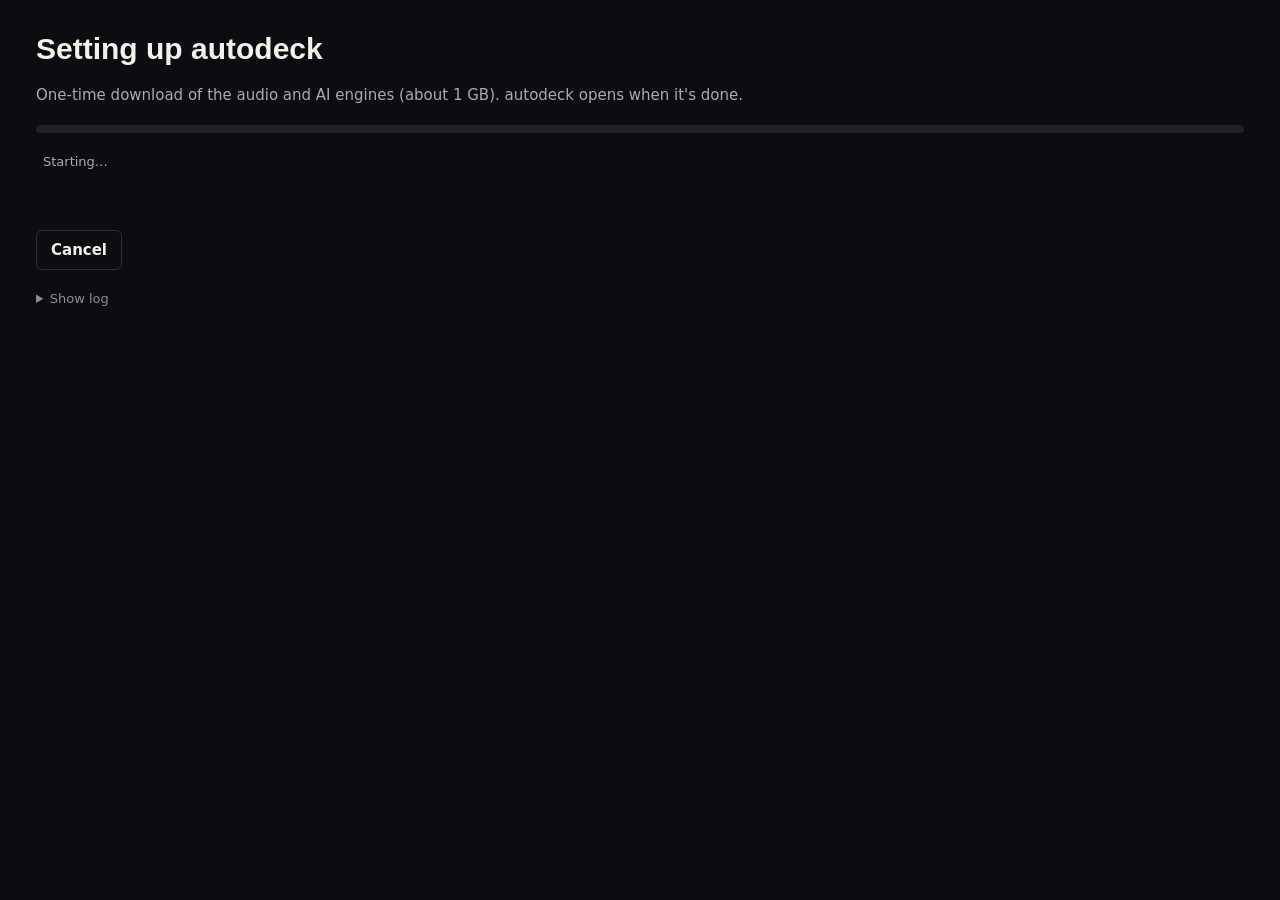
==== web/setup.html @ e4938e30 "feat: small standalone app that installs its heavy parts on first launch Replaces the PyInstaller fr" ====
<!doctype html>
<html lang="en">
<head>
  <meta charset="utf-8">
  <title>Setting up autodeck</title>
  <!-- First launch of the standalone app (autodeck/standalone.py). Loaded from disk before the
       engine exists, so no fonts from the network and no /api: it talks to Python through
       window.pywebview.api (desktop.SetupApi). -->
  <link rel="stylesheet" href="style.css">
  <style>
    body { padding: 32px 36px; display: grid; gap: 20px; align-content: start; }
    h1 { margin: 0; font: 700 30px/1.1 var(--display); }
    .lead { margin: 0; color: var(--text-2); }
    .bar { height: 8px; border-radius: 4px; background: var(--raised); overflow: hidden; }
    .bar > i { display: block; height: 100%; width: 0; background: var(--ready); transition: width .3s; }
    .row { display: flex; justify-content: space-between; gap: 12px; font-size: 13px; color: var(--text-2); }
    ol { margin: 0; padding: 0; list-style: none; display: grid; gap: 8px; }
    li { display: grid; grid-template-columns: 20px 1fr auto; gap: 8px; align-items: baseline; }
    li .detail { grid-column: 2 / 4; font-size: 13px; color: var(--text-3); min-height: 1em; }
    li[data-status="done"] .mark { color: var(--ready); }
    li[data-status="running"] .mark { color: var(--working); }
    li[data-status="failed"] .mark { color: var(--failed); }
    .err { color: var(--failed); margin: 0; }
    .err:empty { display: none; }
    .actions { display: flex; gap: 8px; }
    details pre { max-height: 180px; overflow: auto; margin: 8px 0 0; padding: 8px; font: 12px/1.4 var(--mono);
                  background: var(--surface); border: 1px solid var(--line); border-radius: 6px; white-space: pre-wrap; }
  </style>
</head>
<body>
  <h1>Setting up autodeck</h1>
  <p class="lead">One-time download of the audio and AI engines (about 1 GB). autodeck opens when it's done.</p>
  <div>
    <div class="bar" role="progressbar" aria-valuemin="0" aria-valuemax="100" aria-valuenow="0"><i></i></div>
    <p class="row"><span id="now" aria-live="polite">Starting…</span><span id="pct" class="mono"></span></p>
  </div>
  <ol id="steps"></ol>
  <p id="err" class="err" role="alert"></p>
  <div class="actions">
    <button id="cancel" class="btn" type="button">Cancel</button>
    <button id="retry" class="btn primary" type="button" hidden>Retry</button>
  </div>
  <details><summary class="hint">Show log</summary><pre id="log"></pre></details>
  <script type="module">
    import { describe } from './setup.js';
    const $ = (s) => document.querySelector(s);
    let api;
    function show(st) {
      const d = describe(st);
      $('.bar > i').style.width = `${d.percent}%`;
      $('.bar').setAttribute('aria-valuenow', String(Math.round(d.percent)));
      $('#now').textContent = d.now;
      $('#pct').textContent = d.amount;
      $('#steps').replaceChildren(...st.steps.map((s) => {
        const li = document.createElement('li');
        li.dataset.status = s.status;
        li.innerHTML = '<span class="mark"></span><span class="name"></span><span class="mono dim"></span><span class="detail"></span>';
        li.querySelector('.mark').textContent = { done: '✓', running: '●', failed: '✕' }[s.status] ?? '○';
        li.querySelector('.name').textContent = s.name;
        li.querySelector('.dim').textContent = s.status === 'running' ? `${s.percent}%` : '';
        li.querySelector('.detail').textContent = s.detail;
        return li;
      }));
      $('#err').textContent = st.error;
      $('#cancel').hidden = st.status !== 'running';
      $('#retry').hidden = !['failed', 'cancelled'].includes(st.status);
      const log = $('#log'); const atEnd = log.scrollTop + log.clientHeight >= log.scrollHeight - 4;
      log.textContent = st.log;
      if (atEnd) log.scrollTop = log.scrollHeight;
    }
    async function poll() {
      try { show(await api.state()); } catch (e) { $('#err').textContent = String(e); }
      setTimeout(poll, 400); // when setup finishes, Python replaces this page with the app
    }
    // Python starts the setup itself (desktop.main); this page only shows it and offers
    // Cancel/Retry. A module script runs late, so pywebview may already be ready by now.
    function init() {
      api = window.pywebview.api;
      $('#cancel').addEventListener('click', () => api.cancel());
      $('#retry').addEventListener('click', () => api.start());
      poll();
    }
    if (window.pywebview?.api?.state) init(); else window.addEventListener('pywebviewready', init, { once: true });
  </script>
</body>
</html>
---- web/style.css ----
/* autodeck · "On air" design (design/autodeck.pen). Tokens first; every colour, radius and
   duration below comes from them. Desktop is the design's 1440 frame; ≤ 600 px is the phone
   layout (one DOM, tabs switch which panels show). */
:root {
  color-scheme: dark;
  /* Targets: 40 px desktop / 44 px phone (owner's rule), so some design 32 px controls grow to 40. */
  /* room */
  --bg: #0D0C10; --surface: #16151B; --raised: #221F29; --line: #2F2C38;
  /* text: all AA on bg and surface (text-3 is 5.8:1 on bg, 5.4:1 on surface) */
  --text: #F3F1EC; --text-2: #ACA8B8; --text-3: #8E8A9B;
  /* signal + decks: deck colour follows the deck (A lime, B violet), never the role;
     red means one thing only: on air */
  --on-air: #FF4D2E; --on-air-dim: #FF4D2E14; --deck-a: #C8F25A; --deck-b: #A98BFF;
  /* status */
  --ready: #6EE7A8; --working: #7CC4FF; --failed: #FF7B6B; --notice: #F2D27A; --loved: #FF7AB8;
  --r-sm: 4px; --r-md: 6px; --r-lg: 14px;
  --s1: 4px; --s2: 8px; --s3: 12px; --s4: 16px; --s5: 20px; --s6: 32px;
  --display: "Barlow Condensed", "Arial Narrow", sans-serif;
  --body: "Barlow", system-ui, sans-serif;
  --mono: "IBM Plex Mono", ui-monospace, monospace;
  /* motion: instant = real-time values (playheads, countdown, fader) never ease */
  --quick: 120ms ease-out;
  --settle: 240ms ease-in-out;
  --handover: 600ms cubic-bezier(.2, .8, .2, 1);
  --target: 40px;
}
@media (prefers-reduced-motion: reduce) {
  /* Handover and settle become instant; real-time values keep updating (information). */
  :root { --quick: 0s; --settle: 0s; --handover: 0s; }
  *, *::before, *::after { animation: none !important; transition-duration: 0s !important; }
}

* { box-sizing: border-box; }
html { background: var(--bg); }
body { margin: 0; background: var(--bg); color: var(--text); font: 400 15px/1.35 var(--body);
  -webkit-font-smoothing: antialiased; }
.app { max-width: 1440px; margin: 0 auto; padding: var(--s6); display: flex; flex-direction: column; gap: var(--s5); }
h1, h2, h3, p { margin: 0; }
[hidden] { display: none !important; }
.mono { font-family: var(--mono); font-variant-numeric: tabular-nums; }
.dim, .dim2 { color: var(--text-2); }
.small { font-size: 13px; }
.label { font: 400 12px/1.3 var(--mono); letter-spacing: 2px; text-transform: uppercase; color: var(--text-3); }
.hint { font-size: 13px; color: var(--text-3); }
.sr-only { position: absolute; width: 1px; height: 1px; overflow: hidden; clip: rect(0 0 0 0); white-space: nowrap; }
@media (min-width: 601px) { body .phone-only { display: none; } }
:focus-visible { outline: 2px solid var(--text); outline-offset: 2px; }

/* --- icons ------------------------------------------------------------------------ */
.i { width: 16px; height: 16px; flex: none; fill: none; stroke: currentColor; stroke-width: 2;
  stroke-linecap: round; stroke-linejoin: round; vertical-align: -3px; }
.spin { animation: spin 1.4s linear infinite; }
@keyframes spin { to { transform: rotate(360deg); } }

/* --- controls ---------------------------------------------------------------------- */
button, input, select { font: inherit; color: inherit; }
.btn, .chip, .icon-btn, .link-btn { cursor: pointer; transition: background var(--quick), border-color var(--quick), color var(--quick), opacity var(--quick); }
.btn { display: inline-flex; align-items: center; gap: var(--s2); height: var(--target); padding: 0 14px;
  border: 1px solid var(--line); border-radius: var(--r-md); background: transparent; color: var(--text);
  font: 600 15px/1 var(--body); white-space: nowrap; }
.btn .i { width: 17px; height: 17px; }
.btn:hover:not(:disabled) { border-color: var(--text-3); }
.btn.primary { background: var(--text); color: var(--bg); border-color: var(--text); }
.btn.primary:hover:not(:disabled) { background: #fff; }
.btn.raised { background: var(--raised); border-color: transparent; }
.btn.loved { background: var(--loved); color: var(--bg); border-color: var(--loved); }
.btn:disabled, .icon-btn:disabled { cursor: default; background: var(--raised); border-color: transparent; color: var(--text-3); opacity: .7; }
.icon-btn { display: inline-grid; place-items: center; width: var(--target); height: var(--target); border-radius: var(--r-sm);
  border: 0; background: transparent; color: var(--text-2); }
.icon-btn:hover:not(:disabled) { background: var(--raised); color: var(--text); }
.icon-btn.primary { background: var(--text); color: var(--bg); }
.link-btn { border: 0; background: none; color: var(--text-2); padding: 0 var(--s1); min-height: var(--target); }
.switch { width: 30px; height: 18px; border-radius: 9px; background: var(--line); position: relative; flex: none; }
.switch::after { content: ""; position: absolute; top: 2px; left: 2px; width: 14px; height: 14px; border-radius: 50%;
  background: var(--text-2); transition: transform var(--quick), background var(--quick); }
[aria-checked="true"] > .switch { background: var(--text); }
[aria-checked="true"] > .switch::after { transform: translateX(12px); background: var(--bg); }
select { height: 28px; border: 1px solid var(--line); border-radius: var(--r-sm); background: transparent; color: var(--text-2);
  font-size: 13px; padding: 0 var(--s2); max-width: 130px;
  field-sizing: content; /* as wide as the chosen genre, not the longest option (design: "Pop ⌄") */ }
select option { background: var(--surface); color: var(--text); }
.field, .search { display: flex; align-items: center; gap: 10px; height: var(--target); padding: 0 var(--s3);
  background: var(--surface); border: 1px solid var(--line); border-radius: var(--r-md); color: var(--text-3); }
.field:focus-within, .search:focus-within { border-color: var(--text-3); }
.field input, .search input { flex: 1; min-width: 0; border: 0; background: none; color: var(--text); outline: none; height: 100%; }
.field input::placeholder, .search input::placeholder { color: var(--text-3); }
.field.bad { border-color: var(--failed); }
kbd { font: 12px var(--mono); color: var(--text-3); border: 1px solid var(--line); border-radius: var(--r-sm); padding: 0 6px; }
.row-fields { display: flex; gap: var(--s2); align-items: center; }
.row-fields > .field, .row-fields > input { flex: 1; }
input[type="url"] { height: var(--target); border: 1px solid var(--line); border-radius: var(--r-md); background: var(--bg);
  color: var(--text); padding: 0 var(--s3); min-width: 0; }

.chip { display: inline-flex; align-items: center; gap: 6px; height: var(--target); padding: 0 14px; border: 0;
  border-radius: var(--r-md); background: var(--raised); color: var(--text); font: 600 15px/1 var(--body); white-space: nowrap; }
.chip:hover { background: #2b2833; }
.chip[aria-pressed="true"] { background: var(--text); color: var(--bg); }
.chip.tiny { height: var(--target); padding: 0 var(--s2); font-size: 12px; font-weight: 400; }
.chip.ghost { background: transparent; border: 1px solid var(--line); color: var(--text-2); }
.chips { display: flex; flex-wrap: wrap; gap: var(--s2); }
.mood-chip { display: inline-flex; align-items: center; height: var(--target); padding-left: 14px; border-radius: var(--r-md);
  background: var(--raised); }
.mood-chip.on { background: var(--text); color: var(--bg); }
.mood-chip.on .icon-btn { color: var(--bg); }
.mood-chip.on .icon-btn:hover { background: #0d0c1018; }
.mood-chip > button.name { border: 0; background: none; color: inherit; font: 600 15px/1 var(--body); cursor: pointer;
  height: 100%; display: inline-flex; align-items: center; gap: 8px; padding: 0; }
.mood-chip .n { font: 12px var(--mono); color: var(--text-3); }
.mood-chip .icon-btn { width: var(--target); }
.mood-chip.building { background: #7CC4FF14; border: 1px solid #7CC4FF55; color: var(--working); padding-right: 14px; gap: 8px; }
.mood-chip.building small { font-size: 12px; opacity: .8; }

.segmented { display: inline-flex; gap: 2px; padding: 4px; background: var(--raised); border-radius: var(--r-md); }
.segmented button { height: var(--target); min-width: 52px; padding: 0 14px; border: 0; border-radius: var(--r-sm); background: none;
  color: var(--text-2); font: 600 15px/1 var(--body); cursor: pointer; transition: background var(--quick), color var(--quick); }
.segmented button[aria-pressed="true"] { background: var(--text); color: var(--bg); }
.seg-chips { display: flex; flex-wrap: wrap; gap: 6px; }
.seg-chips .chip { height: var(--target); font-size: 13px; padding: 0 var(--s3); }

/* status badges: icon + word, never colour alone */
.badge { display: inline-flex; align-items: center; gap: 5px; height: 24px; padding: 0 var(--s2); border-radius: var(--r-sm);
  font: 600 12px/1 var(--body); white-space: nowrap; background: #ffffff0d; color: var(--text-2); }
.badge .i { width: 13px; height: 13px; }
.badge.ready { color: var(--ready); background: #6EE7A81a; }
.badge.analyzing, .badge.downloading, .badge.working { color: var(--working); background: #7CC4FF1a; }
.badge.failed { color: var(--failed); background: #FF7B6B1a; }
.badge.mixes { color: var(--ready); background: #6EE7A81a; }
.badge.loved { color: var(--loved); background: #FF7AB81f; }
.badge.avoided, .badge.queued, .badge.pinned, .badge.locked { color: var(--text-2); background: var(--raised); }

/* --- header -------------------------------------------------------------------------- */
.transport { display: flex; align-items: center; gap: 10px; flex-wrap: wrap; position: relative; }
.logo { font: 700 22px/1 var(--display); letter-spacing: 3px; margin-right: 14px; }
.search { flex: 1 1 260px; max-width: 380px; margin-right: var(--s3); }
.search input::-webkit-search-cancel-button { display: none; }
.live-fx { display: flex; align-items: center; gap: 10px; color: var(--text-2); font-weight: 600; margin-left: auto; }
.chip-status { display: inline-flex; align-items: center; gap: 6px; height: 32px; padding: 0 10px; border-radius: var(--r-sm);
  font: 600 13px var(--body); }
.chip-status.working { color: var(--working); background: #7CC4FF14; border: 1px solid #7CC4FF44; }
/* Range inputs share one look: a 6 px track, a light rectangular knob (filter: centre = off). */
input[type="range"] { -webkit-appearance: none; appearance: none; background: none; height: 32px; margin: 0; cursor: pointer; }
input[type="range"]:disabled { cursor: default; opacity: .45; }
input[type="range"]::-webkit-slider-runnable-track { height: 6px; border-radius: 3px; background: var(--raised); }
input[type="range"]::-moz-range-track { height: 6px; border-radius: 3px; background: var(--raised); }
input[type="range"]::-webkit-slider-thumb { -webkit-appearance: none; width: 20px; height: 28px; margin-top: -11px;
  border-radius: var(--r-sm); background: var(--text); border: 0; }
input[type="range"]::-moz-range-thumb { width: 20px; height: 28px; border-radius: var(--r-sm); background: var(--text); border: 0; }
#live-filter { width: 200px; background: linear-gradient(var(--text-3), var(--text-3)) center / 2px 24px no-repeat; }
#live-echo[aria-pressed="true"] { background: var(--text); color: var(--bg); }
.pop { position: absolute; z-index: 30; background: var(--surface); border: 1px solid var(--line); border-radius: var(--r-md);
  box-shadow: 0 16px 48px #000a; }
#add-pop { right: 0; top: calc(100% + 8px); width: min(460px, calc(100vw - 32px)); padding: var(--s4); display: grid; gap: var(--s3); }
#add-pop label { color: var(--text-2); font-size: 13px; }
.menu { right: 0; top: calc(100% + 8px); padding: 6px; display: grid; min-width: 200px; }
.menu button { display: flex; gap: 10px; align-items: center; min-height: var(--target); padding: 0 12px; border: 0;
  border-radius: var(--r-sm); background: none; color: var(--text); font: 600 15px var(--body); cursor: pointer; text-align: left; }
.menu button:hover { background: var(--raised); }
.settings { right: 0; top: calc(100% + 8px); width: min(460px, calc(100vw - 32px)); padding: var(--s4) var(--s5) var(--s5); display: grid; gap: var(--s4); }
.settings-h { font: 700 26px/1 var(--display); }
.settings-block { display: grid; gap: 8px; }
.settings-block label { font-weight: 600; }
.settings input[type="password"] { flex: 1; min-width: 0; height: var(--target); border: 1px solid var(--line); border-radius: var(--r-md);
  background: var(--bg); color: var(--text); padding: 0 var(--s3); font: 14px var(--mono); }
.key-state { font-size: 13px; color: var(--text-2); display: flex; gap: 6px; align-items: center; }
.key-state.set { color: var(--ready); }
.key-state.unset { color: var(--notice); }
.settings-links { display: flex; flex-wrap: wrap; gap: 4px 16px; align-items: center; font-size: 13px; }
.settings-links a { color: var(--text-2); display: inline-flex; gap: 6px; align-items: center; min-height: var(--target); }
.settings-links a:hover { color: var(--text); }
#lastfm-remove { color: var(--failed); font-size: 13px; }
.storage { grid-template-columns: auto 1fr; align-items: start; font-size: 13px; color: var(--text-3);
  border-top: 1px solid var(--line); padding-top: var(--s4); }
.storage code { font: 12px var(--mono); color: var(--text-2); word-break: break-all; }
#add-form { display: grid; gap: 10px; }
.inline-label { display: flex; align-items: center; gap: var(--s2); }
.tip { font: 12px var(--mono); color: var(--text-3); }
.msg { font-size: 13px; color: var(--text-2); }
.msg:empty { display: none; }

/* --- banners ----------------------------------------------------------------------- */
.notices { display: grid; gap: var(--s2); }
.notices:not(:has(:not([hidden]))) { display: none; }
.banner { display: flex; gap: 10px; align-items: flex-start; padding: 10px 14px; border-radius: var(--r-md); font-size: 14px;
  border-left: 3px solid currentColor; background: var(--surface); }
.banner .i { margin-top: 1px; }
.banner.notice { color: var(--notice); }
.banner.failed { color: var(--failed); }
.banner.ok { color: var(--ready); }
.banner.info { color: var(--text-2); }
.report { display: flex; gap: var(--s2); align-items: flex-start; padding: 10px var(--s3); border-radius: var(--r-md); font-size: 13px;
  background: var(--bg); color: var(--text-2); border: 1px solid var(--line); }
.report.ok { color: var(--ready); background: #6EE7A80d; border-color: #6EE7A833; }
.report.warn { color: var(--notice); background: #F2D27A0d; border-color: #F2D27A44; }
.report.failed { color: var(--failed); }

/* --- ON AIR sign ------------------------------------------------------------------- */
.sign { display: grid; grid-template-columns: auto 1fr auto; min-height: 168px; background: var(--surface);
  border-radius: var(--r-lg); position: relative; }
/* No overflow:hidden on the sign: the effect picker hangs out of it. The lamp rounds its own corners. */
.sign-text { overflow: hidden; }
.lamp { width: 132px; border: 0; border-radius: var(--r-lg) 0 0 var(--r-lg); background: var(--on-air); color: var(--bg); padding: 0; cursor: default;
  display: grid; place-items: center; transition: width var(--settle); }
.lamp-on { display: grid; justify-items: center; font: 700 30px/1.15 var(--display); letter-spacing: 2px; }
.lamp-play { display: none; }
body.idle .lamp { width: 220px; cursor: pointer; }
body.idle .lamp-on { display: none; }
body.idle .lamp-play { display: grid; justify-items: center; gap: 6px; }
.lamp-play .tri { width: 40px; height: 46px; fill: var(--bg); margin-bottom: 6px; }
.lamp-play b { font: 700 36px/1 var(--display); letter-spacing: 4px; }
.lamp-play small { font: 11px var(--mono); letter-spacing: 2px; opacity: .75; }
body.idle .lamp:hover { background: #ff5f43; }
.lamp:disabled { cursor: default; }
.sign-text { padding: 22px 28px; min-width: 0; display: flex; flex-direction: column; gap: 2px; justify-content: center; }
.kicker { font: 13px var(--mono); letter-spacing: 2px; text-transform: uppercase; color: var(--text-2); display: flex; gap: 6px; align-items: center; }
.kicker.live { color: var(--on-air); }
.kicker .loved { color: var(--loved); display: inline-flex; gap: 4px; align-items: center; }
.sign-title { font: 700 clamp(40px, 5.3vw, 76px)/1 var(--display); white-space: nowrap; overflow: hidden; text-overflow: ellipsis; padding: 2px 0; }
body.idle.empty .sign-title, .sign-title.long { font-size: clamp(32px, 4vw, 56px); }
.sign-sub { font-size: 17px; color: var(--text-2); white-space: nowrap; overflow: hidden; text-overflow: ellipsis; }
.sign-status { font-size: 14px; font-weight: 600; color: var(--working); display: flex; align-items: center; gap: 6px; margin-top: 4px; }
.sign-status:empty { display: none; }
/* During a mix the sign shows the effect; the next plan's "Preparing…" stays announced, not shown. */
.sign.mixing .sign-status { opacity: 0; }
.sign-side { border-left: 1px solid var(--line); padding: 22px 28px; display: grid; align-content: center; min-width: 340px; }
.side-idle, .side-help { display: grid; gap: 10px; justify-items: stretch; }
.side-idle .hint, .side-help .hint { justify-self: end; font: 12px var(--mono); }
.side-next { display: grid; justify-items: end; gap: 10px; }
.countdown { display: flex; align-items: baseline; gap: 8px; }
.countdown span { font: 600 32px/1 var(--display); color: var(--text-2); }
.countdown b { font: 500 64px/1 var(--mono); font-variant-numeric: tabular-nums; }
.fx-wrap { position: relative; }
.fx-locked { display: inline-flex; gap: 8px; align-items: center; height: var(--target); padding: 0 var(--s3);
  border: 1px solid var(--line); border-radius: var(--r-md); color: var(--text-2); font-weight: 600; }
#fx-btn .caret { color: var(--text-2); }
.listbox { z-index: 35; list-style: none; margin: 0; padding: 6px; right: 0; top: calc(100% + 6px); min-width: 260px; max-height: 360px; overflow: auto; }
.listbox li { display: flex; align-items: center; gap: 10px; min-height: var(--target); padding: 0 10px; border-radius: var(--r-sm);
  cursor: pointer; color: var(--text-2); }
.listbox li[aria-selected="true"] { color: var(--text); background: var(--raised); font-weight: 600; }
.listbox li.active, .listbox li:hover { background: #2b2833; color: var(--text); }
.listbox li .check { margin-left: auto; }
.side-mix { display: grid; justify-items: end; gap: 12px; }
.mix-name { font: 700 40px/1 var(--display); display: flex; gap: 12px; align-items: center; }
.mix-name .i { width: 26px; height: 26px; color: var(--text-2); }
.mix-bars { display: flex; gap: 6px; }
.mix-bars i { width: 29px; height: 12px; border-radius: 2px; background: var(--raised); }
.mix-bars i.done { background: var(--text); }
.mix-bars i.now { background: var(--on-air); }
.side-rate { display: grid; gap: 8px; position: relative; padding-bottom: 8px; }
.rate-q { font: 600 26px/1 var(--display); }
.rate-btns { display: flex; gap: var(--s2); }
.rate-btns .btn { flex: 1; justify-content: center; }
.rate-timer { position: absolute; left: 0; bottom: 0; height: 2px; width: 100%; background: var(--line); overflow: hidden; }
.rate-timer::after { content: ""; position: absolute; inset: 0; background: var(--text-2); transform-origin: left;
  transform: scaleX(var(--left, 1)); }

/* --- timeline ------------------------------------------------------------------------ */
.timeline { display: grid; grid-template-columns: 1fr 124px; grid-template-rows: 176px 176px; background: var(--surface);
  border-radius: var(--r-lg); overflow: hidden; position: relative; }
.lane { grid-column: 1; display: grid; grid-template-columns: 380px 1fr; min-width: 0; }
.lane + .lane { border-top: 1px solid var(--line); }
.lane-meta { padding: 18px 22px; border-right: 1px solid var(--line); display: flex; flex-direction: column; gap: 6px; min-width: 0; }
.meta-top { display: flex; align-items: center; gap: 8px; height: 26px; }
.letter { width: 26px; height: 26px; border-radius: var(--r-sm); display: grid; place-items: center; color: var(--bg);
  font: 700 17px/1 var(--display); flex: none; }
.letter.a { background: var(--deck-a); } .letter.b { background: var(--deck-b); }
.role { font: 11px var(--mono); letter-spacing: 1.5px; text-transform: uppercase; color: var(--text-3); white-space: nowrap;
  overflow: hidden; text-overflow: ellipsis; transition: opacity var(--handover); }
.role.on-air { background: var(--on-air); color: var(--bg); font-weight: 700; letter-spacing: 1px; padding: 3px 8px; border-radius: var(--r-sm); }
.role.loaded { color: var(--deck-a); }
.meta-top .time { margin-left: auto; font-size: 14px; color: var(--text-2); white-space: nowrap; }
.lane .title { font: 600 28px/1.05 var(--display); white-space: nowrap; overflow: hidden; text-overflow: ellipsis; }
.lane .artist { font-size: 14px; color: var(--text-2); white-space: nowrap; overflow: hidden; text-overflow: ellipsis; }
.lane .metaline { font-size: 12px; color: var(--text-2); white-space: pre; overflow: hidden; text-overflow: ellipsis; }
.lane.empty .title { color: var(--text-3); }
.overview { position: relative; height: 10px; flex: none; display: flex; gap: 2px; align-items: center; }
.overview b { height: 4px; border-radius: 2px; background: currentColor; opacity: .4; }
.overview b.main { opacity: 1; }
#deck0 .overview { color: var(--deck-a); } #deck1 .overview { color: var(--deck-b); }
.lane.empty .overview { opacity: .45; }
/* Playhead in the strip: a full-width layer moved with transform only (translateX(%) is a
   share of its own width = the strip's), so no layout is read or written per frame. */
.overview { overflow: hidden; }
.overview .pos { position: absolute; inset: 0; pointer-events: none; will-change: transform; }
.overview .pos::after { content: ""; position: absolute; left: 0; top: 0; width: 2px; height: 10px; background: var(--text); }
.lane-wave { position: relative; min-width: 0; }
.lane-wave canvas { position: absolute; inset: 0; width: 100%; height: 100%; display: block; }
.lane-note { position: absolute; left: 24px; top: 50%; transform: translateY(-50%); display: flex; gap: 10px; align-items: center;
  padding: 10px 16px; border: 1px solid var(--line); border-radius: var(--r-md); background: var(--surface); color: var(--text-2); font-size: 14px; }
.xf { grid-column: 2; grid-row: 1 / 3; border-left: 1px solid var(--line); display: flex; flex-direction: column; align-items: center;
  gap: 8px; padding: 14px 0; position: relative; }
.xf .end { font: 700 22px/1 var(--display); }
.end.a { color: var(--deck-a); } .end.b { color: var(--deck-b); }
/* Vertical fader, A at the top: writing-mode makes min (A) the top end. */
#xfader { writing-mode: vertical-lr; flex: 1; width: 44px; height: auto; }
#xfader::-webkit-slider-runnable-track { width: 6px; height: auto; border-radius: 3px; }
#xfader::-webkit-slider-thumb { width: 44px; height: 28px; margin: 0 0 0 -19px; border-radius: 5px;
  background: linear-gradient(var(--bg), var(--bg)) center / 28px 2px no-repeat, var(--text); box-shadow: 0 4px 12px #0008; }
#xfader::-moz-range-thumb { width: 44px; height: 28px; border-radius: 5px; background: linear-gradient(var(--bg), var(--bg)) center / 28px 2px no-repeat, var(--text); }
#xfader:disabled { opacity: .6; }
.tag { font: 10px var(--mono); letter-spacing: 1px; color: var(--text-2); border: 1px solid var(--line); border-radius: var(--r-sm); padding: 3px 8px; }
.tag.manual { color: var(--bg); background: var(--text); border-color: var(--text); }
.xf-manual { position: absolute; right: calc(100% + 12px); top: 12px; z-index: 2; display: flex; gap: 6px; align-items: center; white-space: nowrap;
  background: var(--text); color: var(--bg); font: 700 10px/1 var(--mono); letter-spacing: 1px; text-transform: uppercase; padding: 5px 8px; border-radius: var(--r-sm); }

/* --- lower panels ------------------------------------------------------------------- */
.lower { display: grid; grid-template-columns: minmax(0, 796fr) minmax(0, 560fr); gap: var(--s5); align-items: start; }
.right { display: flex; flex-direction: column; gap: var(--s5); min-width: 0; }
.panel { background: var(--surface); border-radius: var(--r-lg); padding: var(--s5); min-width: 0; }
.panel-head { display: flex; align-items: center; gap: var(--s3); min-height: 24px; }
.panel-head .hint { margin-left: auto; }
.list { list-style: none; margin: 0; padding: 0; }
.empty-note { color: var(--text-3); font-size: 14px; padding: var(--s3) 10px; }
.foot { display: flex; gap: 8px; align-items: center; font-size: 13px; color: var(--text-3); border-top: 1px solid var(--line);
  padding: 12px 10px 0; margin-top: 8px; }
body.live .openers, body:not(.live) .upnext { display: none; }

/* Up next */
.upnext { padding: var(--s2); }
.upnext .panel-head { padding: 10px 10px 12px; }
.row { display: flex; align-items: center; gap: 10px; padding: 8px 8px 8px 6px; border-radius: 8px; border: 1px solid transparent;
  min-height: 57px; transition: background var(--quick), border-color var(--quick); }
.list > .row + .row { margin-top: 2px; }
.row:hover, .row:focus-within { border-color: var(--line); }
.row.locked { background: #1d1b23; }
.row.loved { background: #FF7AB80f; box-shadow: inset 2px 0 var(--loved); }
.row .lead { width: 28px; height: 40px; display: grid; place-items: center; color: var(--text-3); flex: none; }
.grip { cursor: grab; touch-action: none; user-select: none; }
.grip:active { cursor: grabbing; }
.row .text { flex: 1; min-width: 0; display: flex; flex-direction: column; gap: 1px; }
.row .t { font: 600 20px/1.15 var(--display); white-space: nowrap; overflow: hidden; text-overflow: ellipsis; }
.row .s { font-size: 13px; color: var(--text-2); white-space: nowrap; overflow: hidden; text-overflow: ellipsis; }
.row .s.why { color: var(--loved); }
.row .s.err { color: var(--failed); }
.row .meta { font: 12px var(--mono); color: var(--text-2); white-space: pre; font-variant-numeric: tabular-nums; }
/* Row actions (↑ ↓ ✕): out of the way until the row is hovered or focused; still in the tab order. */
.row .acts { display: flex; gap: 2px; opacity: 0; transition: opacity var(--quick); }
.row:hover .acts, .row:focus-within .acts, .row.lifted .acts { opacity: 1; }
.row .acts .icon-btn { width: var(--target); height: var(--target); }
.icon-btn.remove:hover { color: var(--failed); }
.row.lifted { background: var(--raised); box-shadow: 0 12px 32px #000a; border-color: #ffffff22; transform: rotate(-.6deg); }
.row.placeholder { border: 1px solid var(--deck-b); background: #A98BFF0d; color: var(--deck-b); font: 600 13px var(--body); padding-left: 16px; }
.legend { display: flex; flex-wrap: wrap; gap: var(--s5); padding: 10px 10px 6px; margin-top: 8px; border-top: 1px solid var(--line);
  font-size: 12px; color: var(--text-3); }
.legend span { display: inline-flex; gap: 6px; align-items: center; }
.legend .i { width: 13px; height: 13px; }
.progress { display: flex; gap: 2px; height: 4px; margin: 0 10px 8px; background: var(--raised); border-radius: 2px; overflow: hidden; }
.progress i { display: block; height: 100%; }
.progress .r { background: var(--ready); } .progress .w { background: var(--working); }

/* Openers */
.openers { display: flex; flex-direction: column; gap: var(--s3); }
.openers .panel-head { padding: 0 2px; }
.filters { display: flex; gap: var(--s2); flex-wrap: wrap; align-items: center; }
.filters .seg-chips .chip { height: var(--target); font-size: 15px; padding: 0 14px; }
.small-field { flex: 1; min-width: 200px; background: var(--bg); }
.op-row .text { padding-left: 2px; }
.on-play { display: inline-flex; gap: 6px; align-items: center; color: var(--on-air); background: var(--on-air-dim);
  border: 1px solid #FF4D2E55; border-radius: var(--r-md); height: 36px; padding: 0 12px; font-weight: 600; }

/* Vibe */
.vibe { display: flex; flex-direction: column; gap: var(--s3); }
.vibe .sub-label { margin-top: 4px; }
.composer { display: grid; gap: 6px; padding: var(--s3); border: 1px solid var(--line); border-radius: var(--r-md); background: var(--bg); }
.composer .field { background: var(--surface); }
.field-msg { font-size: 13px; display: flex; gap: 6px; }
.field-msg:empty { display: none; }
.field-msg.bad { color: var(--failed); }
.field-msg.warn { color: var(--notice); }
.ideas { display: flex; flex-wrap: wrap; gap: 6px; align-items: center; font-size: 12px; }
.tiny-label { font-size: 10px; }
.party-row { display: flex; align-items: center; gap: var(--s3); flex-wrap: wrap; padding-top: var(--s3); border-top: 1px solid var(--line); }
.sugg-row .acts { opacity: 1; gap: 6px; }
#sugg { max-height: 380px; overflow: auto; }

.key-hint { display: grid; gap: 10px; padding: var(--s4); border-radius: var(--r-md); background: var(--bg); border: 1px solid var(--line); }
.key-hint code { font: 12px var(--mono); color: var(--text-2); background: var(--surface); padding: 8px 10px; border-radius: var(--r-sm); white-space: pre; }
.key-hint a { color: var(--text); }

/* Played / Pairs / Library */
.logs { padding: 8px 20px 16px; display: flex; flex-direction: column; gap: 4px; }
.tabs { display: flex; gap: var(--s5); border-bottom: 1px solid var(--line); }
.tabs button { height: 44px; border: 0; background: none; color: var(--text-3); font: 600 15px var(--body); cursor: pointer;
  border-bottom: 2px solid transparent; margin-bottom: -1px; padding: 0; }
.tabs button[aria-selected="true"] { color: var(--text); border-bottom-color: var(--text); }
.tabs .n { font-weight: 600; margin-left: 4px; }
[role="tabpanel"] { padding-top: 6px; }
[role="tabpanel"] .seg-chips { margin: 6px 0 4px; }
.logrow { display: flex; align-items: center; gap: 10px; min-height: 48px; padding: 4px 4px; border-bottom: 1px solid var(--line); }
.logrow .at { font: 12px var(--mono); color: var(--text-3); width: 38px; flex: none; }
.logrow .t { font: 600 18px/1.1 var(--display); flex: 1; min-width: 0; white-space: nowrap; overflow: hidden; text-overflow: ellipsis; }
.logrow .meta { font: 12px var(--mono); color: var(--text-2); white-space: nowrap; }
.logrow .fx { font-size: 12px; color: var(--text-3); display: inline-flex; gap: 4px; align-items: center; white-space: nowrap; }
.logrow .fx .i { width: 13px; height: 13px; }
.logrow .text { flex: 1; min-width: 0; display: flex; flex-direction: column; }
.logrow .text .t { flex: none; }
.logrow .s { font-size: 12px; color: var(--text-3); white-space: nowrap; overflow: hidden; text-overflow: ellipsis; }
.logrow .s.err { color: var(--failed); }
.rate { width: var(--target); height: var(--target); }
.logrow .btn { font-size: 13px; padding: 0 10px; }
.rate[aria-pressed="true"].love { color: var(--loved); background: #FF7AB81f; }
.rate[aria-pressed="true"].avoid { color: var(--text); background: var(--raised); }
.pair-t { display: inline-flex; gap: 8px; align-items: center; min-width: 0; }
.pair-t .i { color: var(--text-3); }
.empty-state { display: grid; justify-items: center; gap: 6px; padding: 28px 12px; text-align: center; color: var(--text-2); font-size: 13px; }
.empty-state > .i { width: 22px; height: 22px; }
.empty-state .t { font: 600 20px var(--display); color: var(--text-2); }
.empty-state p .i { width: 13px; height: 13px; }
#pool { max-height: 520px; overflow: auto; }

/* Search results: a popover under the header field on desktop. */
.search-panel { position: absolute; z-index: 25; width: min(640px, calc(100vw - 64px)); max-height: 70vh; overflow: auto;
  border: 1px solid var(--line); box-shadow: 0 16px 48px #000a; display: grid; gap: 6px; padding: var(--s3); }
.search-panel .label { padding: 8px 6px 2px; }
.res-row .badge { margin-right: 4px; }

/* drop anywhere */
.drop-overlay { position: fixed; inset: 0; z-index: 50; display: grid; place-items: center; background: #0D0C10cc;
  border: 2px dashed var(--text-2); pointer-events: none; }
.drop-overlay p { display: flex; gap: 10px; align-items: center; font: 600 28px var(--display); }

.nowbar, .tabbar, #then { display: none; }

/* --- narrower desktops ------------------------------------------------------------- */
@media (max-width: 1200px) {
  .app { padding: var(--s5); }
  .lane { grid-template-columns: 300px 1fr; }
  .sign-side { min-width: 300px; padding: 20px; }
  #live-filter { width: 130px; }
  .lower { grid-template-columns: 1fr; }
}
@media (max-width: 900px) and (min-width: 601px) {
  .sign { grid-template-columns: auto 1fr; }
  .sign-side { grid-column: 1 / -1; border-left: 0; border-top: 1px solid var(--line); min-width: 0; }
  .lane { grid-template-columns: 240px 1fr; }
  .live-fx { margin-left: 0; }
}

/* --- phone ----------------------------------------------------------------------- */
@media (max-width: 600px) {
  :root { --target: 44px; }
  body { padding-bottom: calc(76px + env(safe-area-inset-bottom)); }
  .desk-only { display: none !important; }
  /* One grid; the header's controls become grid items of the Now tab (display: contents). */
  .app { display: grid; grid-template-columns: 1fr 1fr; gap: 12px; padding: 16px 16px 24px; }
  .app > *, .transport > * { grid-column: 1 / -1; }
  .transport { display: contents; }
  .logo { grid-column: 1; order: 0; align-self: center; font-size: 20px; padding: 16px 0 4px; }
  #menu-btn { grid-column: 2; order: 0; justify-self: end; align-self: center; margin-top: 12px; }
  #offline { order: 1; justify-self: start; }
  #nowbar, .notices { order: 2; }
  .sign { order: 3; } .timeline { order: 4; } #then { order: 5; }
  #mixnow, #b2b { order: 6; grid-column: span 1; height: 56px; justify-content: center; }
  #mixnow { font-size: 17px; }
  #b2b { justify-content: space-between; }
  #b2b > .i { display: none; }
  .live-fx, #live-echo { order: 7; grid-column: span 1; height: 56px; border: 1px solid var(--line); border-radius: var(--r-md); }
  .live-fx { padding: 0 var(--s4); margin: 0; }
  #live-filter { width: 100%; min-width: 0; flex: 1; }
  #live-echo { justify-content: center; }
  #search-form { order: 1; grid-column: 1 / -1; margin: 12px 0 0; max-width: none; background: transparent; border-color: var(--text-2); }
  .lower { order: 8; display: contents; }
  .lower > *, .right > * { order: 8; grid-column: 1 / -1; }
  .right { display: contents; }
  :is(#add-pop, #settings-pop, #menu-pop) { position: fixed; left: 16px; right: 16px; top: 64px; width: auto; z-index: 45; }

  /* tabs: which grid items show */
  body:not([data-tab="now"]) :is(.logo, #menu-btn, .sign, .timeline, #then, #mixnow, #b2b, .live-fx, #live-echo) { display: none; }
  body:not([data-tab="search"]) #search-form, body:not([data-tab="search"]) .search-panel { display: none !important; }
  body[data-tab="search"] .search-panel { display: grid !important; }
  body:not([data-tab="vibe"]) .vibe { display: none; }
  body:not([data-tab="queue"]) :is(.upnext, .logs) { display: none; }
  body:not([data-tab="now"]) .openers { display: none; }
  body.live .openers { display: none; }
  body[data-tab="queue"]:not(.live) .upnext { display: block; }
  body:is([data-tab="vibe"], [data-tab="queue"]).live .nowbar { display: flex; }
  #search-form kbd { display: none; }
  /* Before Play the phone's Now tab is just the PLAY card, the decks and other openers (design). */
  body.idle :is(#mixnow, #b2b, .live-fx, #live-echo, .xf) { display: none; }

  .nowbar { align-items: center; gap: 12px; padding: 10px; background: var(--surface); border-radius: var(--r-lg); }
  .lamp-mini { width: 44px; height: 44px; border-radius: var(--r-md); background: var(--on-air); color: var(--bg); display: grid; place-items: center;
    font: 700 18px var(--display); flex: none; }
  .nb-text { flex: 1; min-width: 0; display: flex; flex-direction: column; }
  .nb-text b { font: 600 18px/1.1 var(--display); white-space: nowrap; overflow: hidden; text-overflow: ellipsis; }
  .nb-text span { font: 12px var(--mono); color: var(--text-2); white-space: nowrap; overflow: hidden; text-overflow: ellipsis; }
  #nb-mix { width: 44px; height: 44px; border-radius: var(--r-md); }

  /* sign: compact card, lamp only before play */
  .sign { grid-template-columns: 1fr; min-height: 0; }
  .lamp { display: none; }
  body.idle .lamp { display: grid; width: auto; height: 96px; margin: 0 16px 12px; border-radius: var(--r-md); order: 2; }
  body.idle .lamp-play { grid-template-columns: auto auto; grid-template-areas: "tri word" "tri sub"; column-gap: 12px; row-gap: 0; align-items: center; }
  .lamp-play .tri { grid-area: tri; width: 30px; height: 34px; margin: 0; }
  .lamp-play b { grid-area: word; font-size: 34px; } .lamp-play small { grid-area: sub; font-size: 9px; }
  .sign-text { padding: 16px 16px 8px; order: 1; }
  .sign-title { font-size: 40px; }
  .sign-sub { font-size: 14px; white-space: normal; }
  .sign-side { border: 0; padding: 0 16px 16px; min-width: 0; order: 3; }
  .side-idle { grid-template-columns: 1fr 1fr; }
  .side-idle .btn { justify-content: center; font-size: 14px; padding: 0 8px; }
  .side-idle .hint { display: none; }
  .side-next { justify-items: stretch; }
  /* Countdown shares the kicker's row (design: "NEXT MIX IN ... 0:24"), so the kicker row is as tall as it. */
  .countdown { position: absolute; right: 16px; top: 12px; }
  .sign:has(#side-next:not([hidden])) .kicker { min-height: 44px; }
  .sign { position: relative; }
  .countdown span { display: none; }
  .countdown b { font-size: 40px; }
  #fx-btn { width: 100%; }
  #fx-btn .caret { margin-left: auto; }
  .listbox { left: 0; right: 0; }
  .side-mix { justify-items: start; }
  .mix-name { font-size: 28px; }

  /* timeline: lanes stack, the fader runs A — B across the bottom */
  .timeline { grid-template-columns: 1fr; grid-template-rows: auto auto auto; }
  .lane { grid-template-columns: 1fr; }
  .lane-meta { border-right: 0; padding: 12px 16px 6px; gap: 2px; }
  .meta-top { gap: 8px; }
  .lane .title { font-size: 22px; }
  .lane .artist, .lane .metaline, .overview { display: none; }
  .lane-wave { height: 64px; margin: 0 16px 12px; }
  .lane-note { position: static; transform: none; margin: 0; font-size: 12px; }
  .lane-wave:has(.lane-note:not([hidden])) { height: auto; }
  .lane-wave:has(.lane-note:not([hidden])) canvas { display: none; }
  .xf { grid-row: auto; grid-column: 1; flex-direction: row; border: 0; border-top: 1px solid var(--line); padding: 12px 16px; }
  #xfader { writing-mode: horizontal-tb; width: auto; flex: 1; height: 44px; }
  #xfader::-webkit-slider-runnable-track { height: 6px; width: auto; }
  #xfader::-webkit-slider-thumb { width: 44px; height: 44px; margin: -19px 0 0; }
  .xf-manual { right: auto; left: 16px; top: -12px; }
  #then { display: flex; align-items: center; gap: 12px; padding: 4px 4px; }
  #then[hidden] { display: none; }
  #then .label { flex: none; }
  #then b { font: 600 20px var(--display); flex: 1; min-width: 0; white-space: nowrap; overflow: hidden; text-overflow: ellipsis; }

  .panel { padding: 0; background: none; }
  .openers .panel-head { padding: 0; }
  .filters .seg-chips .chip { height: 36px; font-size: 13px; }
  .row { padding: 8px 4px; }
  .row .meta { display: none; }
  .row select { display: none; }
  .row .acts { opacity: 1; }
  .row:not(:focus-within) .acts .icon-btn:not(.keep) { display: none; }
  .upnext .panel-head { padding: 0 0 8px; }
  .upnext .panel-head .label { flex: none; }
  .upnext .panel-head .mono { margin-left: auto; font-size: 11px; }
  .legend { display: none; }
  .vibe .label#vibe-h { display: none; }
  .party-row { flex-direction: column; align-items: stretch; }
  .party-row .segmented { display: flex; }
  .party-row .segmented button { flex: 1; height: 40px; }
  .logs { padding: 0; margin-top: 12px; }
  .logrow .meta { display: none; }
  .search-panel { position: static; width: auto; max-height: none; border: 0; box-shadow: none; padding: 0; }
  .res-row .btn span { display: none; }

  .tabbar { position: fixed; left: 0; right: 0; bottom: 0; z-index: 40; display: grid; grid-template-columns: repeat(4, 1fr);
    background: var(--surface); border-top: 1px solid var(--line); padding: 8px 8px calc(8px + env(safe-area-inset-bottom)); }
  .tabbar button { display: grid; justify-items: center; gap: 4px; min-height: 52px; padding: 6px 0; border: 0; background: none;
    color: var(--text-3); font: 600 12px var(--body); cursor: pointer; }
  .tabbar .i { width: 22px; height: 22px; }
  .tabbar [aria-current="page"] { color: var(--text); }
}

body.offline .needs-server { opacity: .45; pointer-events: none; }

/* --- onboarding (web/onboard.js): the only screen while the library is empty --- */
.onboard { min-height: 100vh; display: grid; grid-template-columns: minmax(0, 1fr); place-items: center;
  padding: var(--s5); box-sizing: border-box; }
body.onboarding .tabbar { display: none !important; }  /* nothing to switch to yet */
.ob-card { width: min(620px, 100%); min-width: 0; display: grid; gap: var(--s4); padding: var(--s5); background: var(--surface);
  border: 1px solid var(--line); border-radius: var(--r-lg); box-sizing: border-box; }
.ob-h { margin: 0; font: 700 44px/1 var(--display); }
.ob-lead { margin: 0; color: var(--text-2); }
.ob-form { display: grid; gap: var(--s2); }
.ob-form > label { font-weight: 600; }
.ob-form .row-fields .field { flex: 1; }
.ob-form .field input[type="url"] { border: 0; background: none; padding: 0; }  /* the .field draws the box */
.ob-liked { display: flex; flex-wrap: wrap; align-items: center; gap: var(--s2) var(--s4); margin-top: var(--s2); }
.ob-progress { display: grid; gap: var(--s2); border-top: 1px solid var(--line); padding-top: var(--s4); }
.ob-found { margin: 0; font-weight: 600; }
.ob-progress .mono { margin: 0; }
#ob-start { justify-self: start; max-width: 100%; }
#ob-start span { overflow: hidden; text-overflow: ellipsis; }
@media (max-width: 600px) {
  .onboard { padding: var(--s3); place-items: start stretch; }
  .ob-card { padding: var(--s4); }
  .ob-h { font-size: 34px; }
  .ob-form .row-fields { flex-direction: column; align-items: stretch; }
  .ob-form .row-fields .btn, #ob-start { justify-content: center; }
  .inline-label { flex-wrap: wrap; }
  #ob-start { justify-self: stretch; }
}
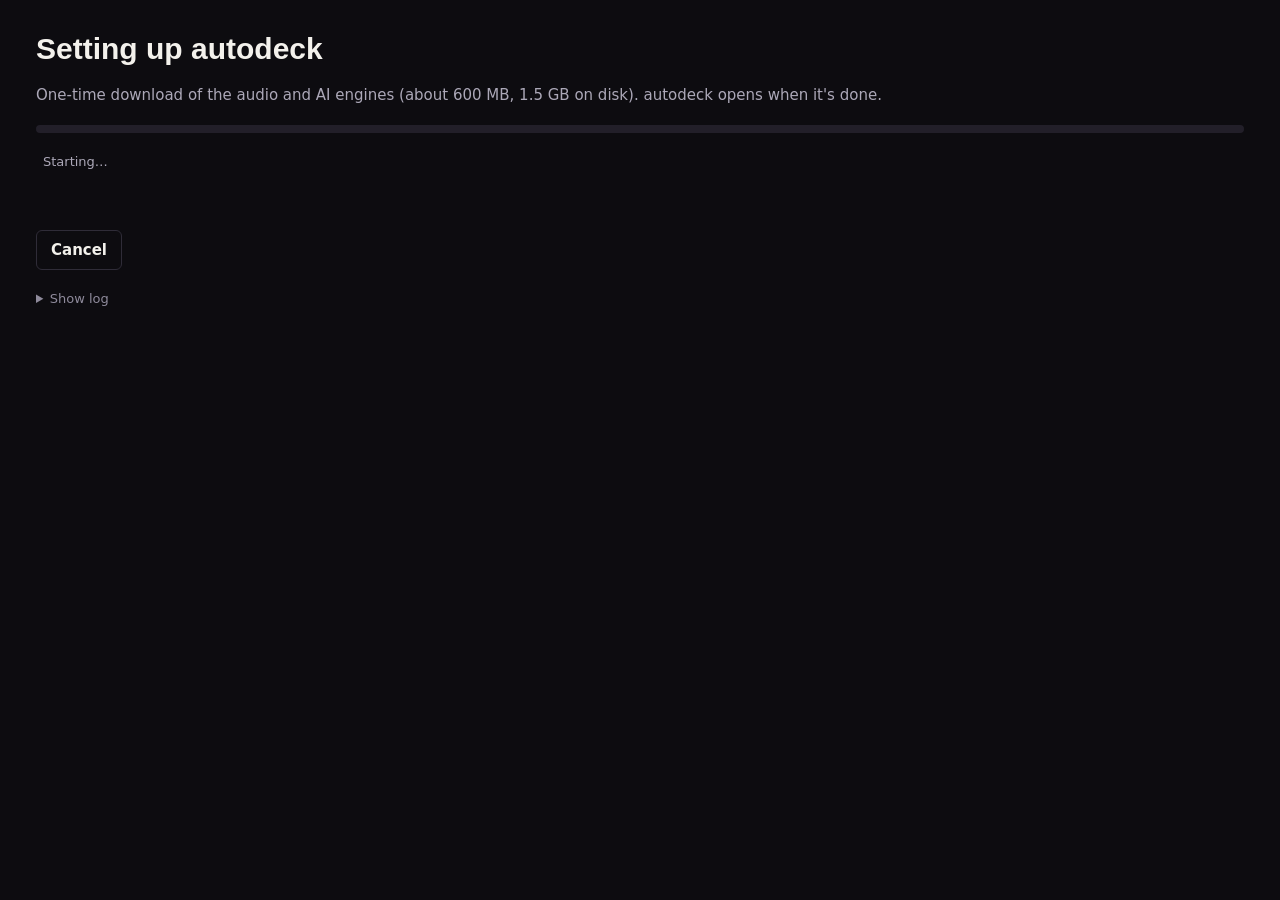
==== commit 90d9e78d: "fix: setup window states the real download size (~600 MB, 1.5 GB on disk)" ====
--- a/web/setup.html
+++ b/web/setup.html
@@ -29,7 +29,7 @@
 </head>
 <body>
   <h1>Setting up autodeck</h1>
-  <p class="lead">One-time download of the audio and AI engines (about 1 GB). autodeck opens when it's done.</p>
+  <p class="lead">One-time download of the audio and AI engines (about 600 MB, 1.5 GB on disk). autodeck opens when it's done.</p>
   <div>
     <div class="bar" role="progressbar" aria-valuemin="0" aria-valuemax="100" aria-valuenow="0"><i></i></div>
     <p class="row"><span id="now" aria-live="polite">Starting…</span><span id="pct" class="mono"></span></p>
